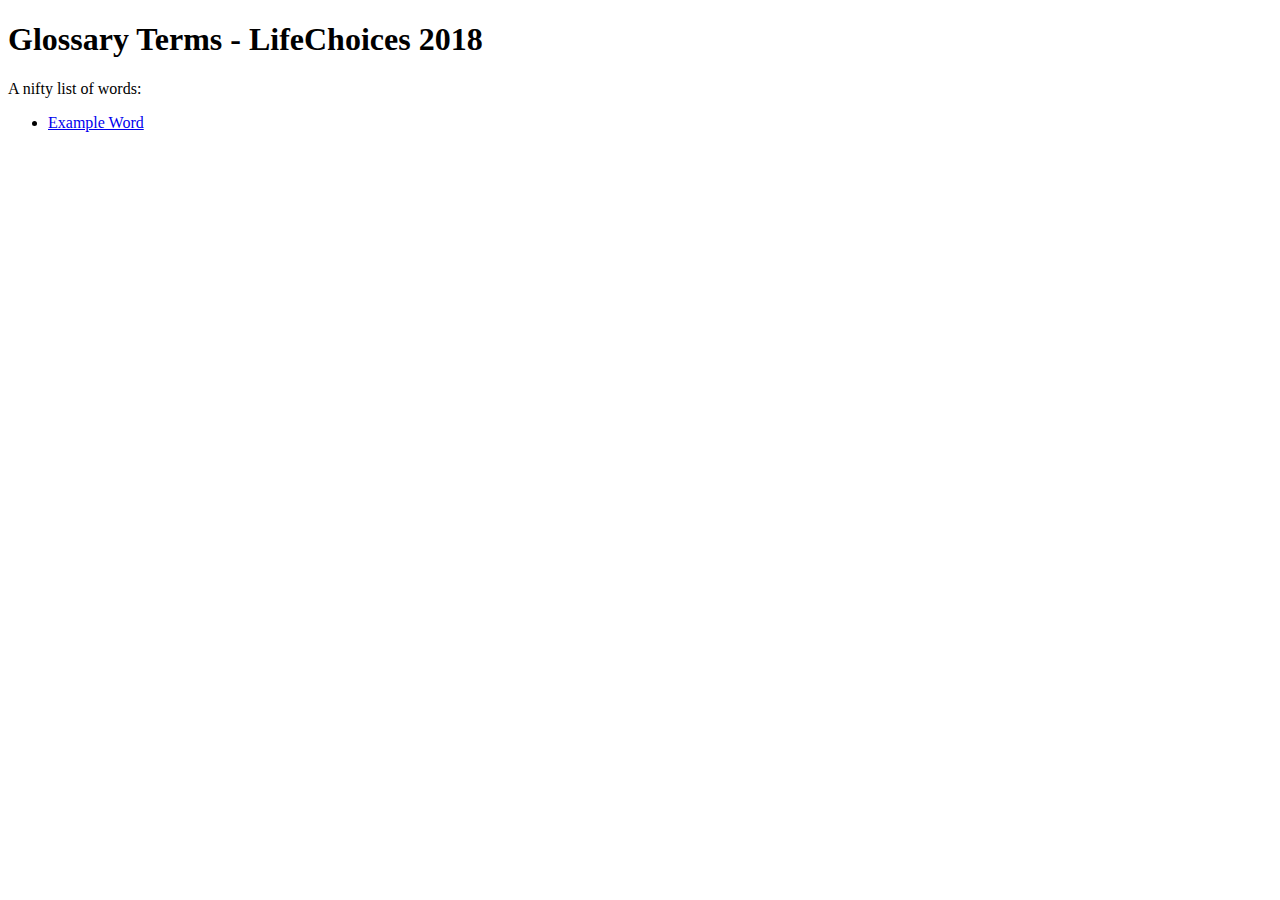
==== index.html @ d4a93d27 "updated home page" ====
<!DOCTYPE html>
<html>
<head>
  <meta charset="utf-8" />
  <title>Glossary LifeChoices 2018</title>
</head>
<body>
  <div class="container">
    <h1>Glossary Terms - LifeChoices 2018</h1>

    <p>A nifty list of words:</p>

    <!-- CREATE A LI for every new word and link to your HTML document -->
    <ul>
      <li><a href="pages/example.html">Example Word</a></li>
    </ul>
  </div>
</body>
</html>
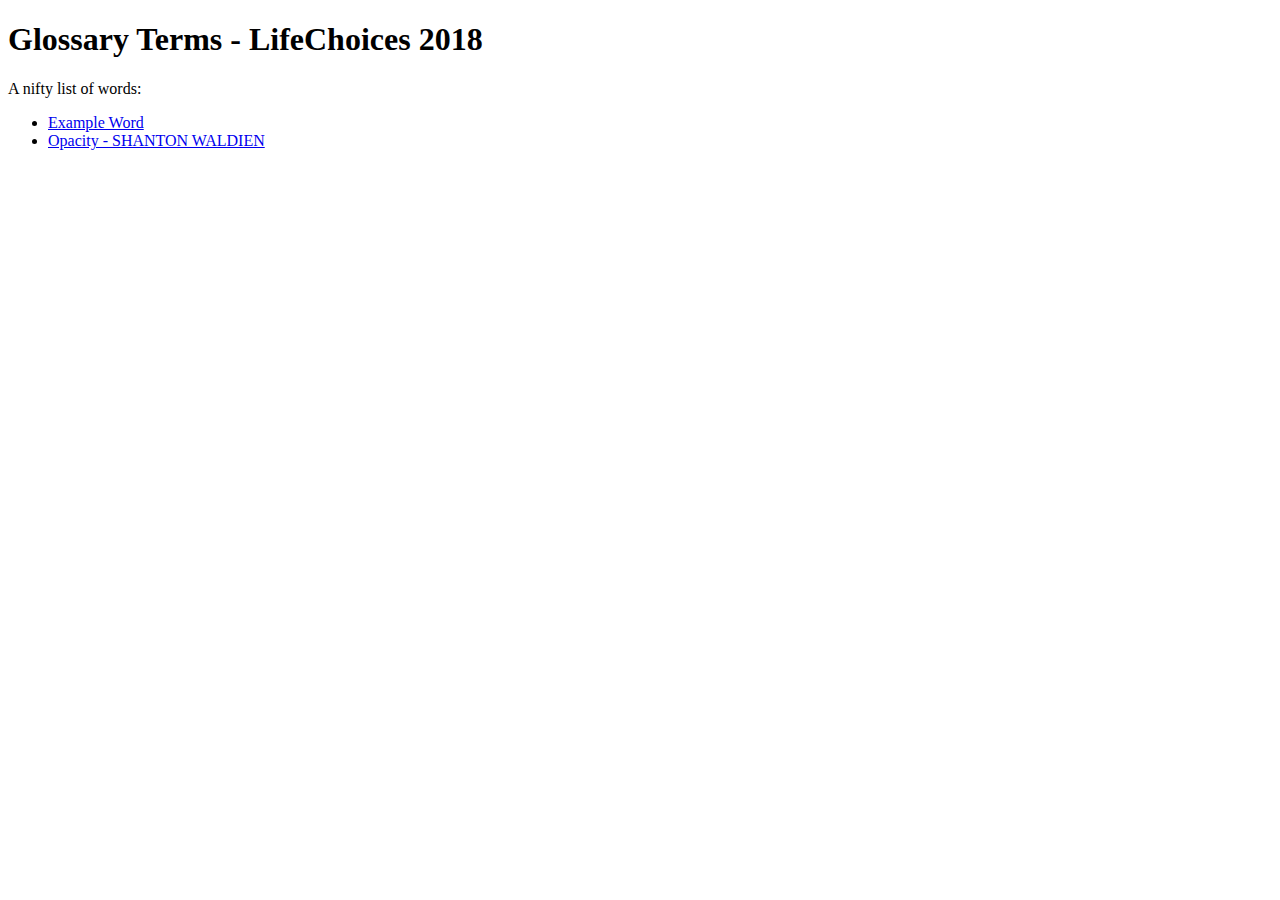
==== commit ab173821: "Added word to glossary" ====
--- a/index.html
+++ b/index.html
@@ -13,6 +13,7 @@
     <!-- CREATE A LI for every new word and link to your HTML document -->
     <ul>
       <li><a href="pages/example.html">Example Word</a></li>
+      <li><a href="pages/opacity.html">Opacity - SHANTON WALDIEN</a></li>
     </ul>
   </div>
 </body>
